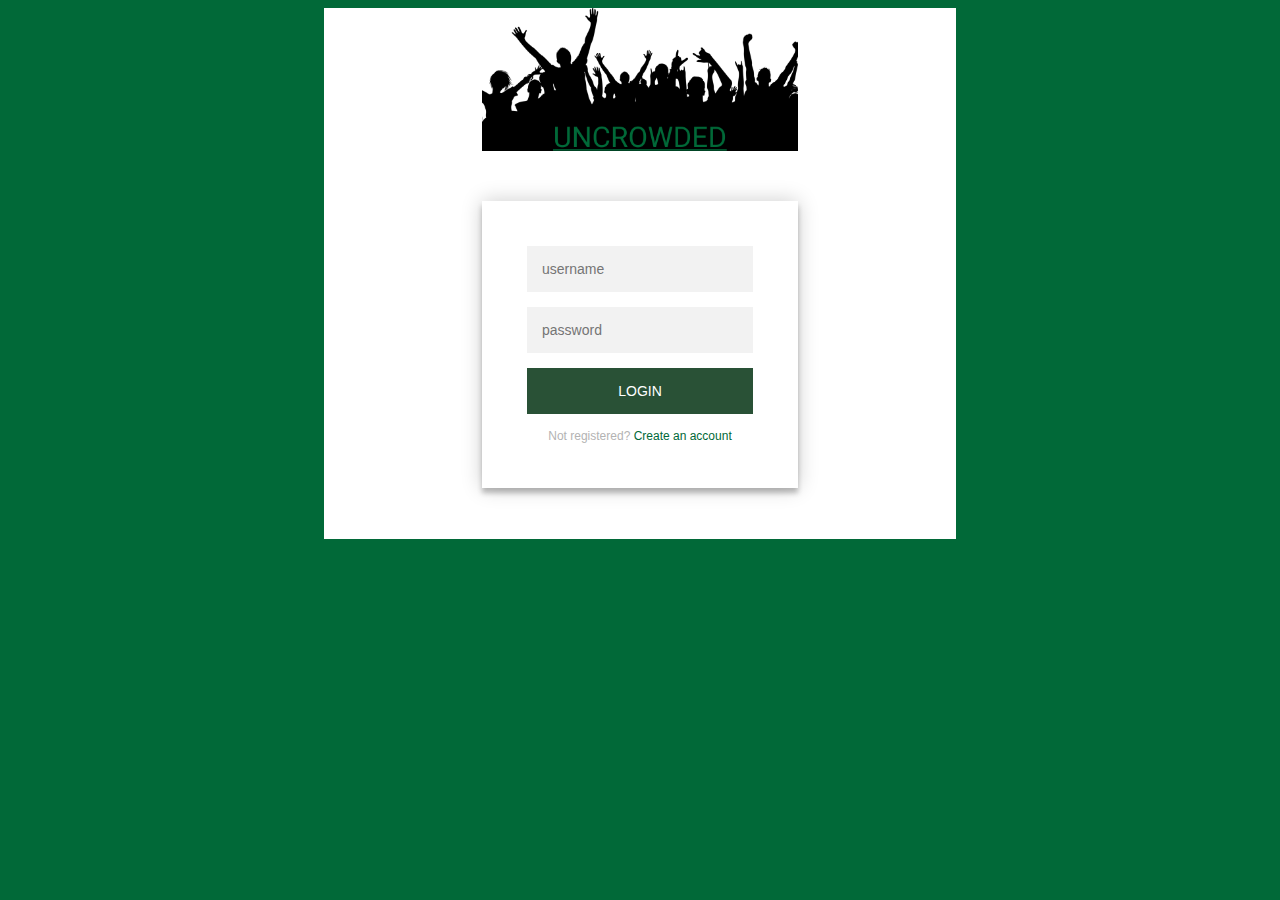
==== index.html @ 01b7d8fd "Add files via upload" ====
<!DOCTYPE html>
<html>
<link rel="stylesheet" type="text/css" href="index.css">
	
	<head>
		<div class="header">
			<div class="logo">
				<img class="logo" src="logo.png" alt="Uncrowded Logo">
			</div>
		</div>
	</head>
	
	<body>
		<div class="body">
			<div class="login-page">
			  <div class="form">
				<form class="register-form">
				  <input type="text" placeholder="name"/>
				  <input type="password" placeholder="password"/>
				  <input type="text" placeholder="email address"/>
				  <button>create</button>
				</form>
				<form class="login-form">
				  <input type="text" placeholder="username"/>
				  <input type="password" placeholder="password"/>
				  <button>login</button>
				  <p class="message">Not registered? <a href="#">Create an account</a></p>
				</form>
			  </div>
			</div>
		</div>	
	</body>
</html>
---- index.css ----
html
{
	height: 100%;
	background-color: #016938;
}

.header 
{
	background-color: #016938;
	width: 100%;
	margin-left: auto;
	margin-right: auto;
}

.logo
{
	width: 50%;
	background-color: white;
	display: flex;
	margin-left: auto;
	margin-right: auto;
}

img.logo
{
	width: 50%;
}

.body
{
	width: 50%;
	min-height: 100%;
	background-color: white;
	display: flex;
	margin-left: auto;
	margin-right: auto;
}

.login-form
{
	display: block;
	min-height: 80%;
	font-family: Verdana, Geneva, sans-serif;
	font-size: 24px;
}

.login-page 
{
	width: 50%;
	padding: 8% 0 8% 0;
  	margin-left: auto;
	margin-right: auto;
	margin-bottom: auto;
}

.form 
{
	background: #FFFFFF;
	padding: 45px;
	text-align: center;
	box-shadow: 0 0 20px 0 rgba(0, 0, 0, 0.2), 0 5px 5px 0 rgba(0, 0, 0, 0.24);
}
.form input 
{
	display: flex;
	font-family: Verdana, Geneva, sans-serif;
	outline: 0;
	background: #f2f2f2;
	width: 100%;
	border: 0;
	margin: 0 0 15px;
	padding: 15px;
	box-sizing: border-box;
	font-size: 14px;
}
.form button 
{
	font-family: Verdana, Geneva, sans-serif;
	text-transform: uppercase;
	background: #295136;
	color: white;
	width: 100%;
	border: 0;
	padding: 15px;
	font-size: 14px;
	cursor: pointer;
}
.form button:hover,.form button:active,.form button:focus 
{
	background: #016938;
}
.form .message 
{
	margin: 15px 0 0;
	color: #b3b3b3;
	font-size: 12px;
}
.form .message a 
{
	color: #016938;
	text-decoration: none;
}
.form .register-form {
	display: none;
}
.container {
	position: relative;
	z-index: 1;
	max-width: 300px;
	margin: 0 auto;
}
.container:before, .container:after {
	content: "";
	display: block;
	clear: both;
}
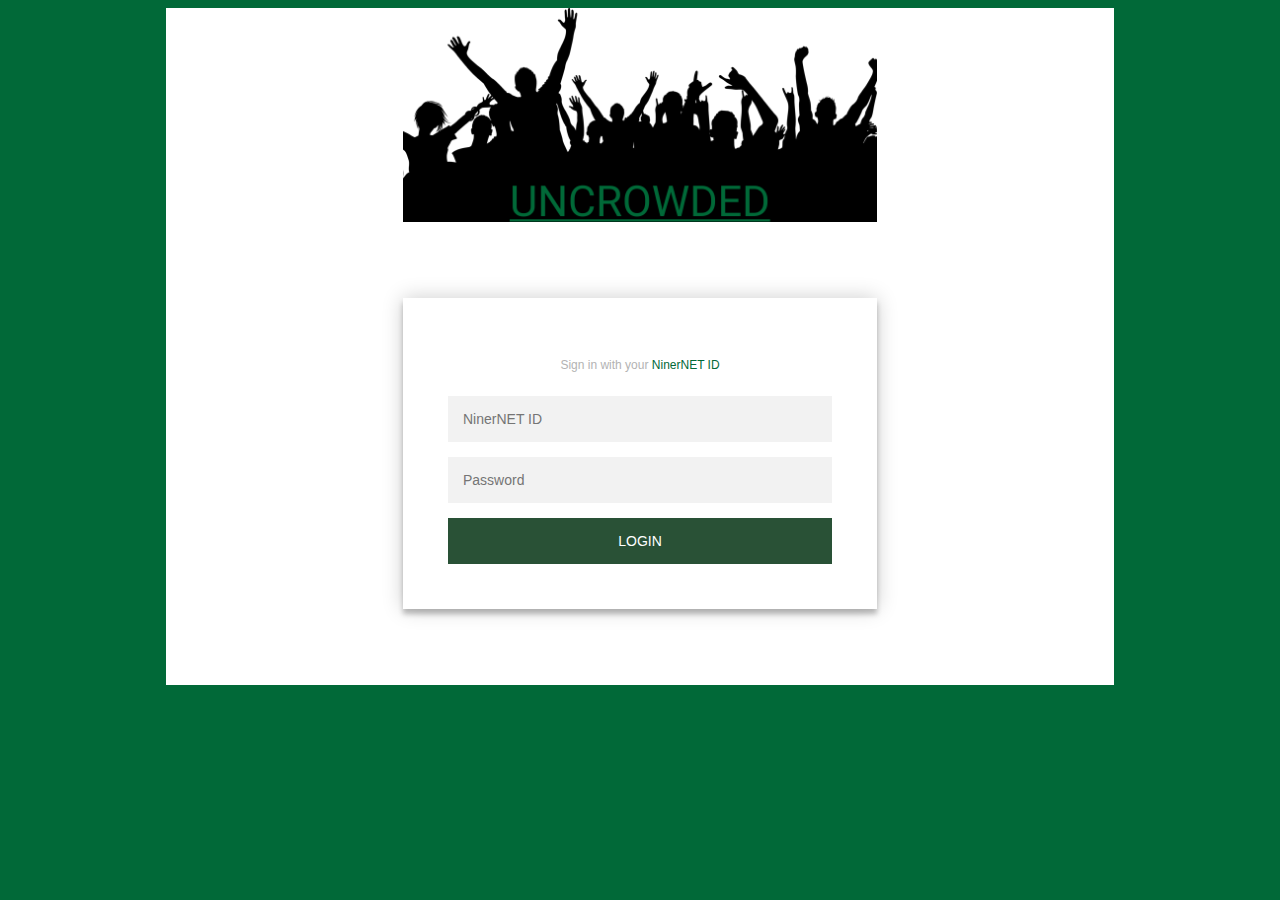
==== commit f5b4a7ed: "Add files via upload" ====
--- a/index.html
+++ b/index.html
@@ -14,17 +14,12 @@
 		<div class="body">
 			<div class="login-page">
 			  <div class="form">
-				<form class="register-form">
-				  <input type="text" placeholder="name"/>
-				  <input type="password" placeholder="password"/>
-				  <input type="text" placeholder="email address"/>
-				  <button>create</button>
-				</form>
 				<form class="login-form">
-				  <input type="text" placeholder="username"/>
-				  <input type="password" placeholder="password"/>
+					<p class="message">Sign in with your <a href="#">NinerNET ID</a></p>
+					<p></p>
+				  <input type="text" placeholder="NinerNET ID"/>
+				  <input type="password" placeholder="Password"/>
 				  <button>login</button>
-				  <p class="message">Not registered? <a href="#">Create an account</a></p>
 				</form>
 			  </div>
 			</div>
--- a/index.css
+++ b/index.css
@@ -14,7 +14,7 @@
 
 .logo
 {
-	width: 50%;
+	width: 75%;
 	background-color: white;
 	display: flex;
 	margin-left: auto;
@@ -24,11 +24,12 @@
 img.logo
 {
 	width: 50%;
+	max-height: width/9;
 }
 
 .body
 {
-	width: 50%;
+	width: 75%;
 	min-height: 100%;
 	background-color: white;
 	display: flex;
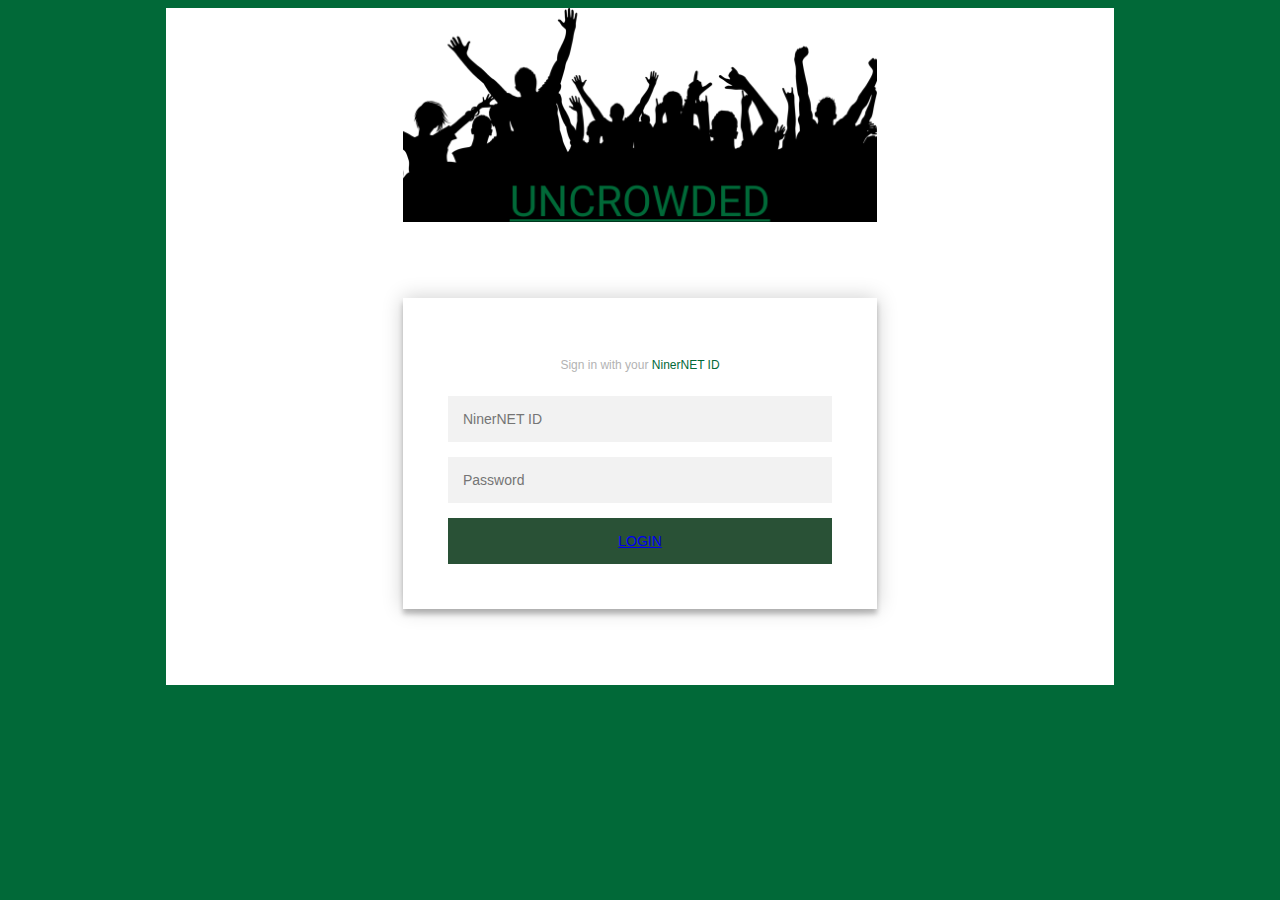
==== commit f81627ed: "Add files via upload" ====
--- a/index.html
+++ b/index.html
@@ -17,9 +17,12 @@
 				<form class="login-form">
 					<p class="message">Sign in with your <a href="#">NinerNET ID</a></p>
 					<p></p>
-				  <input type="text" placeholder="NinerNET ID"/>
-				  <input type="password" placeholder="Password"/>
-				  <button>login</button>
+					<input type="text" placeholder="NinerNET ID"/>
+					<input type="password" placeholder="Password"/>
+					<!--<button>login</button> -->
+					<div class="fakeButton">
+						<a href="map.html">login</a>
+					</div>
 				</form>
 			  </div>
 			</div>
--- a/index.css
+++ b/index.css
@@ -2,6 +2,7 @@
 {
 	height: 100%;
 	background-color: #016938;
+	text-decoration: none;
 }
 
 .header 
@@ -86,6 +87,33 @@
 	font-size: 14px;
 	cursor: pointer;
 }
+.fakeButton
+{
+	color: white;
+	box-sizing: border-box;
+	font-size: 14px;
+	font-family: Verdana, Geneva, sans-serif;
+	text-transform: uppercase;
+	background: #295136;
+	width: 100%;
+	border: 0;
+	padding: 15px;
+	font-size: 14px;
+
+	text-decoration: none;
+}
+
+.fakeButton:hover
+{
+	cursor: pointer;
+	color: white;
+}
+
+.fakeButton:visited
+{
+	color: white;
+}
+
 .form button:hover,.form button:active,.form button:focus 
 {
 	background: #016938;
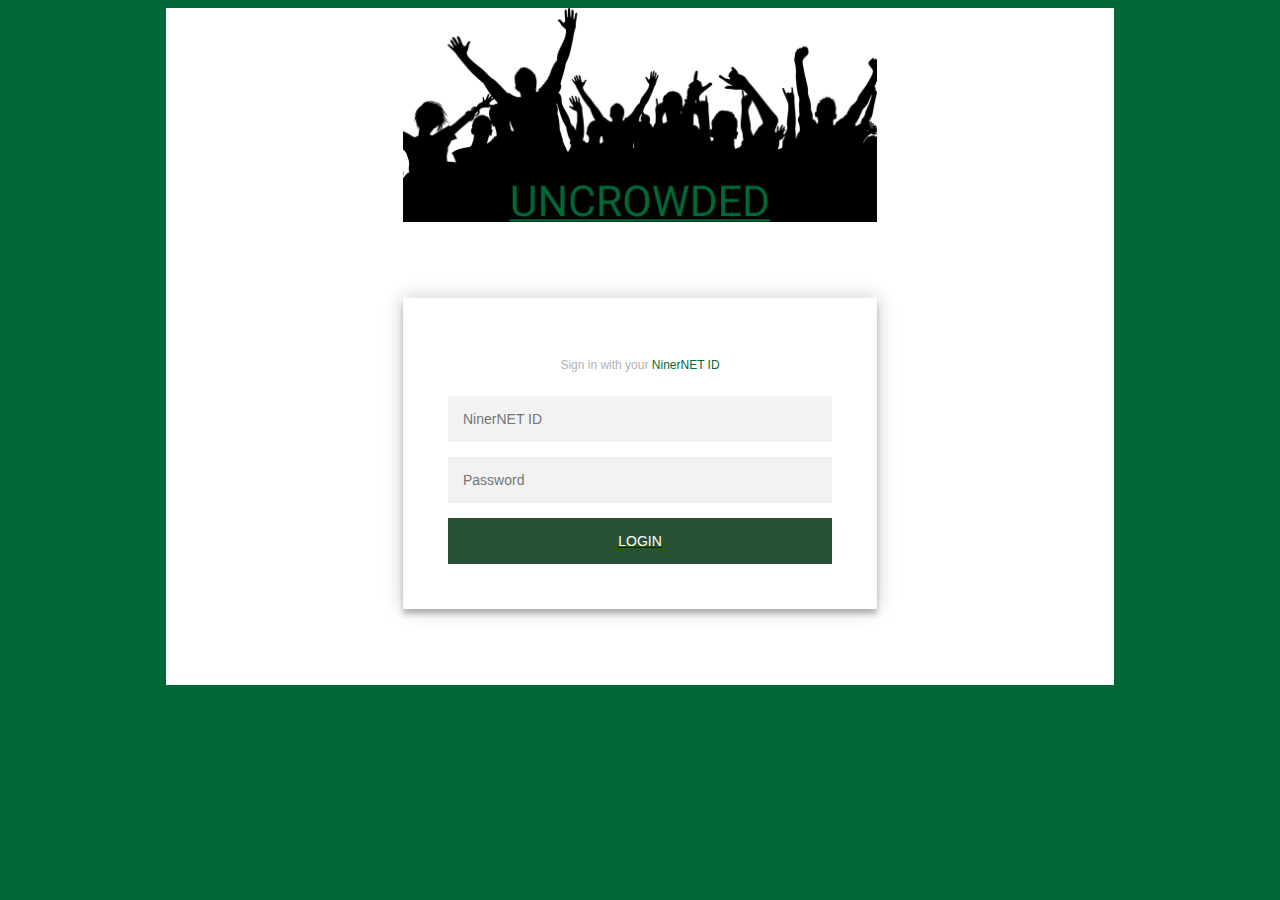
==== commit 066b3a90: "Add files via upload" ====
--- a/index.html
+++ b/index.html
@@ -20,9 +20,11 @@
 					<input type="text" placeholder="NinerNET ID"/>
 					<input type="password" placeholder="Password"/>
 					<!--<button>login</button> -->
-					<div class="fakeButton">
-						<a href="map.html">login</a>
-					</div>
+					<a href="map.html">
+						<div class="fakeButton">
+							login
+						</div>
+					</a>
 				</form>
 			  </div>
 			</div>
--- a/index.css
+++ b/index.css
@@ -2,7 +2,6 @@
 {
 	height: 100%;
 	background-color: #016938;
-	text-decoration: none;
 }
 
 .header 
@@ -99,18 +98,17 @@
 	border: 0;
 	padding: 15px;
 	font-size: 14px;
+}
 
+.fakeButton a
+{
+	color: white;
 	text-decoration: none;
 }
 
 .fakeButton:hover
 {
 	cursor: pointer;
-	color: white;
-}
-
-.fakeButton:visited
-{
 	color: white;
 }
 
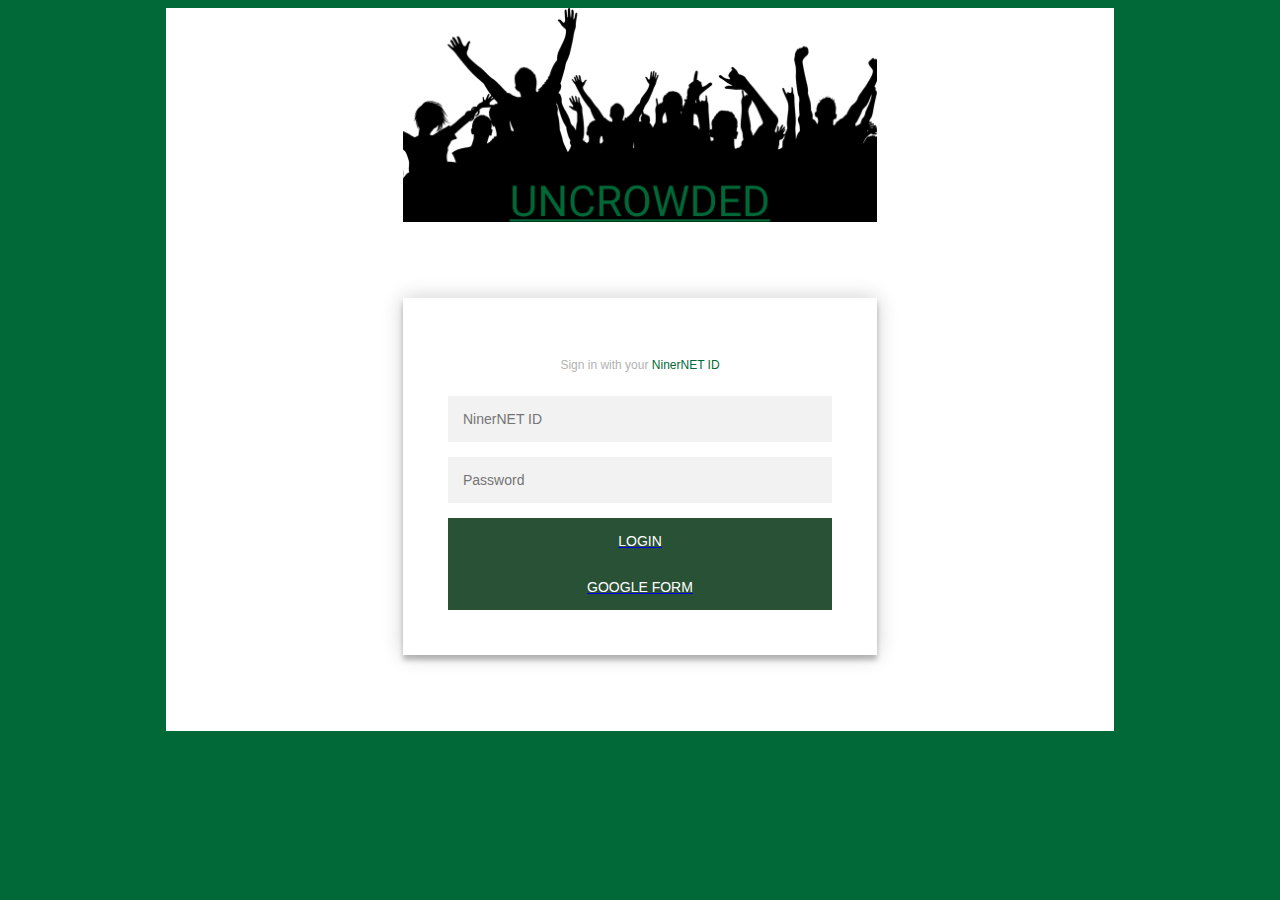
==== commit c041b26a: "Add files via upload" ====
--- a/index.html
+++ b/index.html
@@ -25,6 +25,11 @@
 							login
 						</div>
 					</a>
+					<a href="form.html">
+						<div class="fakeButton">
+							Google Form
+						</div>
+					</a>
 				</form>
 			  </div>
 			</div>
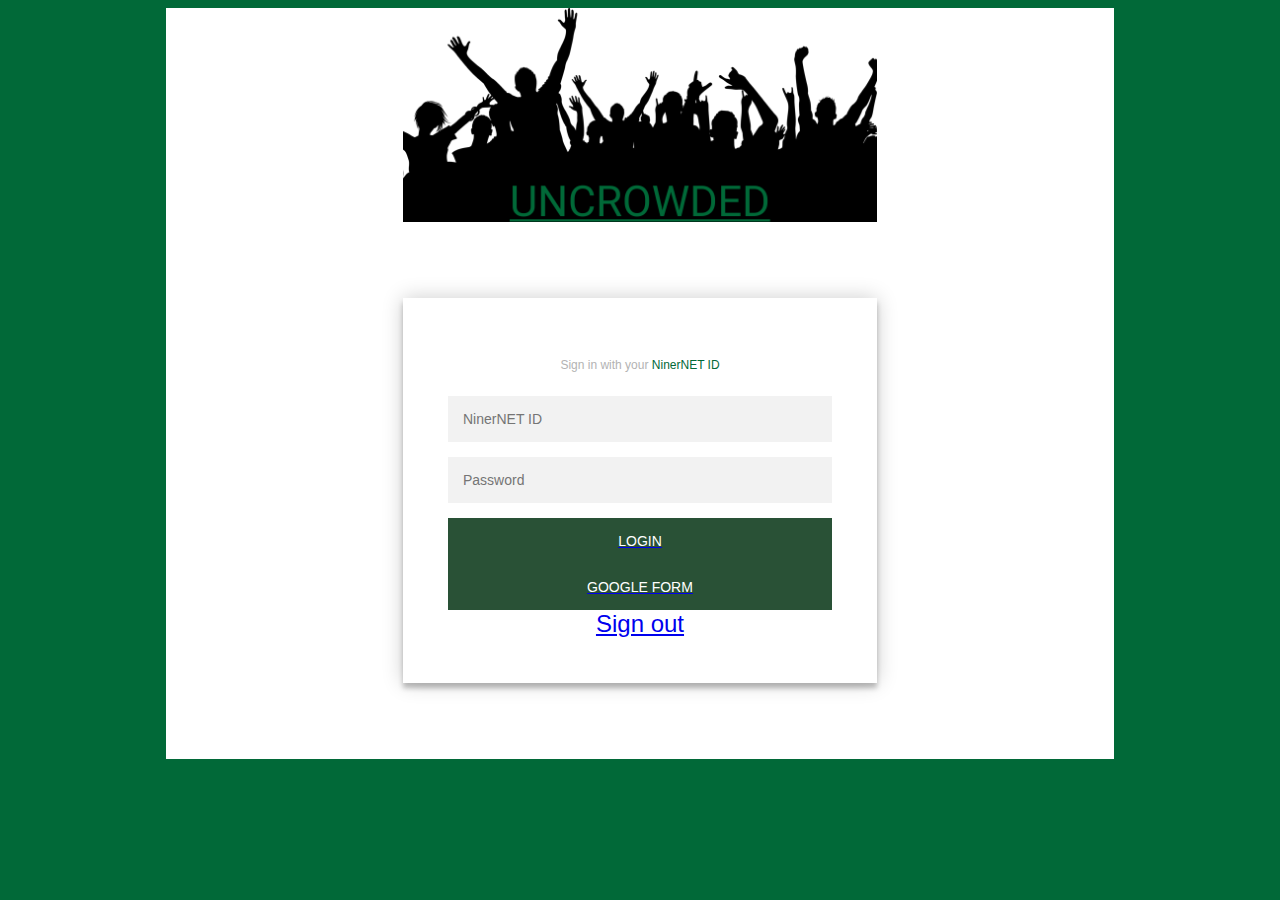
==== commit 82844bd7: "moved index to root" ====
--- a/index.html
+++ b/index.html
@@ -1,39 +1,59 @@
-<!DOCTYPE html>
-<html>
-<link rel="stylesheet" type="text/css" href="index.css">
-	
-	<head>
-		<div class="header">
-			<div class="logo">
-				<img class="logo" src="logo.png" alt="Uncrowded Logo">
-			</div>
-		</div>
-	</head>
-	
-	<body>
-		<div class="body">
-			<div class="login-page">
-			  <div class="form">
-				<form class="login-form">
-					<p class="message">Sign in with your <a href="#">NinerNET ID</a></p>
-					<p></p>
-					<input type="text" placeholder="NinerNET ID"/>
-					<input type="password" placeholder="Password"/>
-					<!--<button>login</button> -->
-					<a href="map.html">
-						<div class="fakeButton">
-							login
-						</div>
-					</a>
-					<a href="form.html">
-						<div class="fakeButton">
-							Google Form
-						</div>
-					</a>
-				</form>
-			  </div>
-			</div>
-		</div>	
-	</body>
-</html>
-
+<!DOCTYPE html>
+<html>
+<link rel="stylesheet" type="text/css" href="../css/index.css">
+	
+	<head>
+		<div class="header">
+			<div class="logo">
+				<img class="logo" src="../Logos/logo.png" alt="Uncrowded Logo">
+			</div>
+		</div>
+	</head>
+	
+	<body>
+		<div class="body">
+			<div class="login-page">
+				<script src="https://apis.google.com/js/platform.js" async defer></script>
+				<meta name="google-signin-client_id" content="708128413386-0vue4vv1bqfclloa618nbjfem37kh07m.apps.googleusercontent.com">
+				<script>
+					function signOut() {
+						var auth2 = gapi.auth2.getAuthInstance();
+						auth2.signOut().then(function () {
+							console.log('User signed out.');
+						});
+					}
+				</script>
+				
+				<div class="form">
+					<form class="login-form">
+						<p class="message">Sign in with your <a href="#">NinerNET ID</a></p>
+						<p></p>
+						<input type="text" placeholder="NinerNET ID"/>
+						<input type="password" placeholder="Password"/>
+						<!--<button>login</button> -->
+						<a href="map.html">
+							<div class="fakeButton">
+								<div class="g-signin2" class="fakeButton" data-onsuccess="onSignIn">
+									Login
+								</div>
+							</div>
+						</a>
+						<a href="form.html">
+							<div class="fakeButton">
+								Google Form
+							</div>
+						</a>
+						
+
+
+						
+
+						<a href="#" onclick="signOut();">Sign out</a>
+						
+					</form>
+				</div>
+			</div>
+		</div>	
+	</body>
+</html>
+
--- a/css/index.css
+++ b/css/index.css
@@ -0,0 +1,143 @@
+html
+{
+	height: 100%;
+	background-color: #016938;
+}
+
+.header 
+{
+	background-color: #016938;
+	width: 100%;
+	margin-left: auto;
+	margin-right: auto;
+}
+
+.logo
+{
+	width: 75%;
+	background-color: white;
+	display: flex;
+	margin-left: auto;
+	margin-right: auto;
+}
+
+img.logo
+{
+	width: 50%;
+	max-height: width/9;
+}
+
+.body
+{
+	width: 75%;
+	min-height: 100%;
+	background-color: white;
+	display: flex;
+	margin-left: auto;
+	margin-right: auto;
+}
+
+.login-form
+{
+	display: block;
+	min-height: 80%;
+	font-family: Verdana, Geneva, sans-serif;
+	font-size: 24px;
+}
+
+.login-page 
+{
+	width: 50%;
+	padding: 8% 0 8% 0;
+  	margin-left: auto;
+	margin-right: auto;
+	margin-bottom: auto;
+}
+
+.form 
+{
+	background: #FFFFFF;
+	padding: 45px;
+	text-align: center;
+	box-shadow: 0 0 20px 0 rgba(0, 0, 0, 0.2), 0 5px 5px 0 rgba(0, 0, 0, 0.24);
+}
+.form input 
+{
+	display: flex;
+	font-family: Verdana, Geneva, sans-serif;
+	outline: 0;
+	background: #f2f2f2;
+	width: 100%;
+	border: 0;
+	margin: 0 0 15px;
+	padding: 15px;
+	box-sizing: border-box;
+	font-size: 14px;
+}
+.form button 
+{
+	font-family: Verdana, Geneva, sans-serif;
+	text-transform: uppercase;
+	background: #295136;
+	color: white;
+	width: 100%;
+	border: 0;
+	padding: 15px;
+	font-size: 14px;
+	cursor: pointer;
+}
+.fakeButton
+{
+	color: white;
+	box-sizing: border-box;
+	font-size: 14px;
+	font-family: Verdana, Geneva, sans-serif;
+	text-transform: uppercase;
+	background: #295136;
+	width: 100%;
+	border: 0;
+	padding: 15px;
+	font-size: 14px;
+}
+
+.fakeButton a
+{
+	color: white;
+	text-decoration: none;
+}
+
+.fakeButton:hover
+{
+	cursor: pointer;
+	color: white;
+}
+
+.form button:hover,.form button:active,.form button:focus 
+{
+	background: #016938;
+}
+.form .message 
+{
+	margin: 15px 0 0;
+	color: #b3b3b3;
+	font-size: 12px;
+}
+.form .message a 
+{
+	color: #016938;
+	text-decoration: none;
+}
+.form .register-form {
+	display: none;
+}
+.container {
+	position: relative;
+	z-index: 1;
+	max-width: 300px;
+	margin: 0 auto;
+}
+.container:before, .container:after {
+	content: "";
+	display: block;
+	clear: both;
+}
